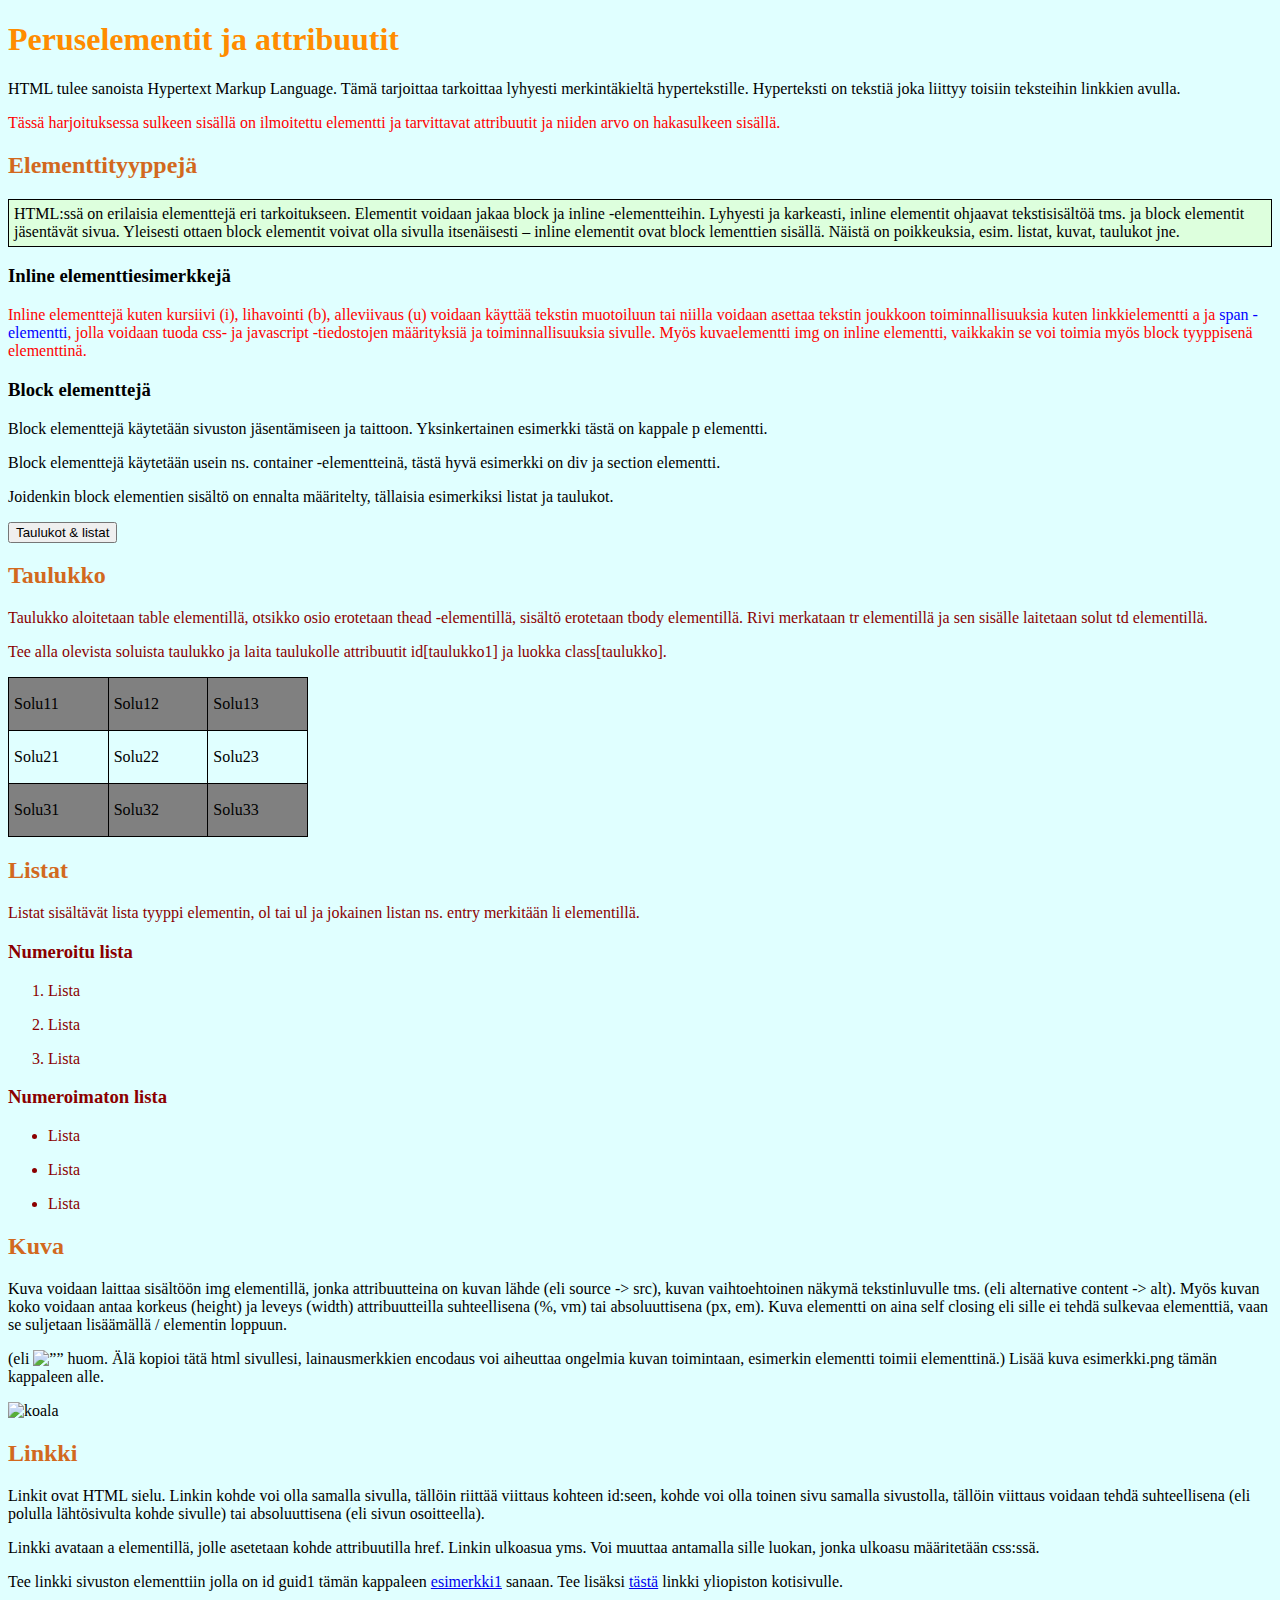
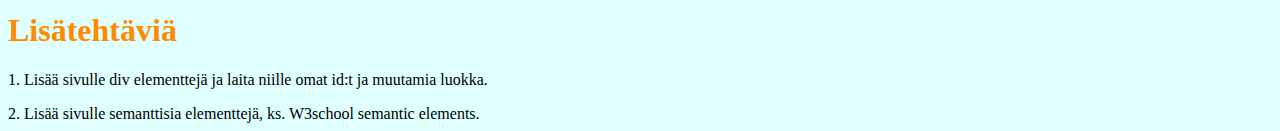
==== index.html @ 56aea638 "init" ====
<!DOCTYPE html>
<html lang="fi">
	<head>
		<title>HTML Harjoitus</title>
		<meta charset="UTF-8"/>
		<link rel="stylesheet" href="style.css"/>
	</head>
	<body>
		<h1>Peruselementit ja attribuutit</h1>
			<p>HTML tulee sanoista Hypertext Markup Language. Tämä tarjoittaa tarkoittaa lyhyesti merkintäkieltä hypertekstille. Hyperteksti on tekstiä joka liittyy toisiin teksteihin linkkien avulla.</p>
			<p id="guid1" class="esimerkki">Tässä harjoituksessa sulkeen sisällä on ilmoitettu elementti ja tarvittavat attribuutit ja niiden arvo on hakasulkeen sisällä.</p>
			<h2 id="guid2">Elementtityyppejä</h2> 
			<p class="esimerkki-box">HTML:ssä on erilaisia elementtejä eri tarkoitukseen. Elementit voidaan jakaa block ja inline -elementteihin. Lyhyesti ja karkeasti, inline elementit ohjaavat tekstisisältöä tms. ja block elementit jäsentävät sivua. Yleisesti ottaen block elementit voivat olla sivulla itsenäisesti – inline elementit ovat block lementtien sisällä. Näistä on poikkeuksia, esim. listat, kuvat, taulukot jne.</p>
			<h3>Inline elementtiesimerkkejä</h3>
			<p class="esimerkki">Inline elementtejä kuten kursiivi (i), lihavointi (b), alleviivaus (u) voidaan käyttää tekstin muotoiluun tai niilla voidaan asettaa tekstin joukkoon toiminnallisuuksia kuten linkkielementti a ja <span class="spanni">span -elementti</span>, jolla voidaan tuoda css- ja javascript -tiedostojen määrityksiä ja toiminnallisuuksia sivulle. Myös kuvaelementti img on inline elementti, vaikkakin se voi toimia myös block tyyppisenä elementtinä.</p>
			<h3>Block elementtejä</h3>
			<p>Block elementtejä käytetään sivuston jäsentämiseen ja taittoon. Yksinkertainen esimerkki tästä on kappale p elementti.</p>
			<p>Block elementtejä käytetään usein ns. container -elementteinä, tästä hyvä esimerkki on div ja section elementti.</p>
			<p>Joidenkin block elementien sisältö on ennalta määritelty, tällaisia esimerkiksi listat ja taulukot.</p>
			<button onclick="setClass()">Taulukot & listat</button>
			<div id="guid3" class="hankalaa esimerkki">
			<h2>Taulukko </h2>
					<p>Taulukko aloitetaan table elementillä, otsikko osio erotetaan thead -elementillä, sisältö erotetaan tbody elementillä. Rivi merkataan tr elementillä ja sen sisälle laitetaan solut td elementillä.</p>
						<p>Tee alla olevista soluista taulukko ja laita taulukolle attribuutit id[taulukko1] ja luokka class[taulukko].</p>
				<table id="taulukko1" class="taulukko">
					<tr>	
						<td>
						<p>Solu11</p> 
							</td>
						<td>			
						<p>Solu12</p>
							</td>
							<td>
						<p>Solu13</p>
							</td>
						</tr>
						<tr>	
							<td>
							<p>Solu21</p>
							</td>
							<td>
							<p>Solu22</p>
							</td>
							<td>
							<p>Solu23</p>
							</td>
						</tr>
						<tr>
							<td>
							<p>Solu31</p>
							</td>
							<td>
							<p>Solu32</p>
							</td>
							<td>
							<p>Solu33</p>
							</td>
						</tr>
				</table>	
				<h2>Listat</h2>
				<p>Listat sisältävät lista tyyppi elementin, ol tai ul ja jokainen listan ns. entry merkitään li elementillä.</p>
				<h3>Numeroitu lista</h3>
				<ol>
					<li>
					<p>Lista</p>
					</li>
					<li>
					<p>Lista</p>
					</li>
					<li>
					<p>Lista</p>
					</li>
				</ol>
				
				<h3>Numeroimaton lista</h3>
				<ul>
					<li>
					<p>Lista</p>
					</li>
					<li>
					<p>Lista</p>
					</li>
					<li>
					<p>Lista</p>
					</li>
				</ul>
			</div>
				<h2>Kuva</h2>
				<p>Kuva voidaan laittaa sisältöön img elementillä, jonka attribuutteina on kuvan lähde (eli source -> src), kuvan vaihtoehtoinen näkymä tekstinluvulle tms. (eli alternative content -> alt). Myös kuvan koko voidaan antaa korkeus (height) ja leveys (width) attribuutteilla suhteellisena (%, vm) tai absoluuttisena (px, em). Kuva elementti on aina self closing eli sille ei tehdä sulkevaa elementtiä, vaan se suljetaan lisäämällä / elementin loppuun.</p>
					(eli <img src=”” alt=”” /> huom. Älä kopioi tätä html sivullesi, lainausmerkkien encodaus voi aiheuttaa ongelmia kuvan toimintaan, esimerkin elementti toimii elementtinä.) 
					Lisää kuva esimerkki.png tämän kappaleen alle.</p>
					<p><img src="c:\Users\sofia\Downloads\HTML-harjoitus\esimerkki.png" alt="koala"></p> 
				<h2>Linkki</h2>
				<p>Linkit ovat HTML sielu. Linkin kohde voi olla samalla sivulla, tällöin riittää viittaus kohteen id:seen, kohde voi olla toinen sivu samalla sivustolla, tällöin viittaus voidaan tehdä suhteellisena (eli polulla lähtösivulta kohde sivulle) tai absoluuttisena (eli sivun osoitteella).</p>
				<p>Linkki avataan a elementillä, jolle asetetaan kohde attribuutilla href. Linkin ulkoasua yms. Voi muuttaa antamalla sille luokan, jonka ulkoasu määritetään css:ssä.</p>
				<p>Tee linkki sivuston elementtiin jolla on id guid1 tämän kappaleen <a href="#guid1">esimerkki1</a> sanaan. Tee lisäksi <a href="https://www.uwasa.fi/fi">tästä</a> linkki yliopiston kotisivulle.</p>
				<h1>Lisätehtäviä</h1>
				<p>1.	Lisää sivulle div elementtejä ja laita niille omat id:t ja muutamia luokka.</p>
				2.	Lisää sivulle semanttisia elementtejä, ks. W3school semantic elements.
			</h1>
    <!-- Tämä on kommentti, se ei näy HTML sivulla, sitä käytetään sisällön kommentointiin muita ylläpitäjiä ja itseä varten. lisää tähän HTML harjoitus.docx:stä sisältöä -->
	<script>
		function setClass() {
var element = document.getElementById("guid3");
element.classList.toggle("jsharkkatyyli");
}
	</script>
	</body>
</html>
---- style.css ----
body {
    background-color: lightcyan;
}

h1 {
    color: darkorange;

}

h2 {
    color: chocolate;
}

.esimerkki {
color: red;
}

.hankalaa {
    text-decoration: dashed;
    color: darkred;
}

.esimerkki-box {
background-color: #DDFFDD;
border: 1px solid;
padding: 5px;
}

td {
    color: black;
}

.spanni {
    color: blue;
}

table {
    width: 300px;
    border-collapse: collapse;
}

.jsharkkatyyli {
    display: none;
}

table tr td {
    border: solid black 1px;
    padding-left: 5px;
    border-spacing: 0px;
}

td {
    color: black;
}

tbody tr:nth-child(odd) {
    background-color: grey;
}
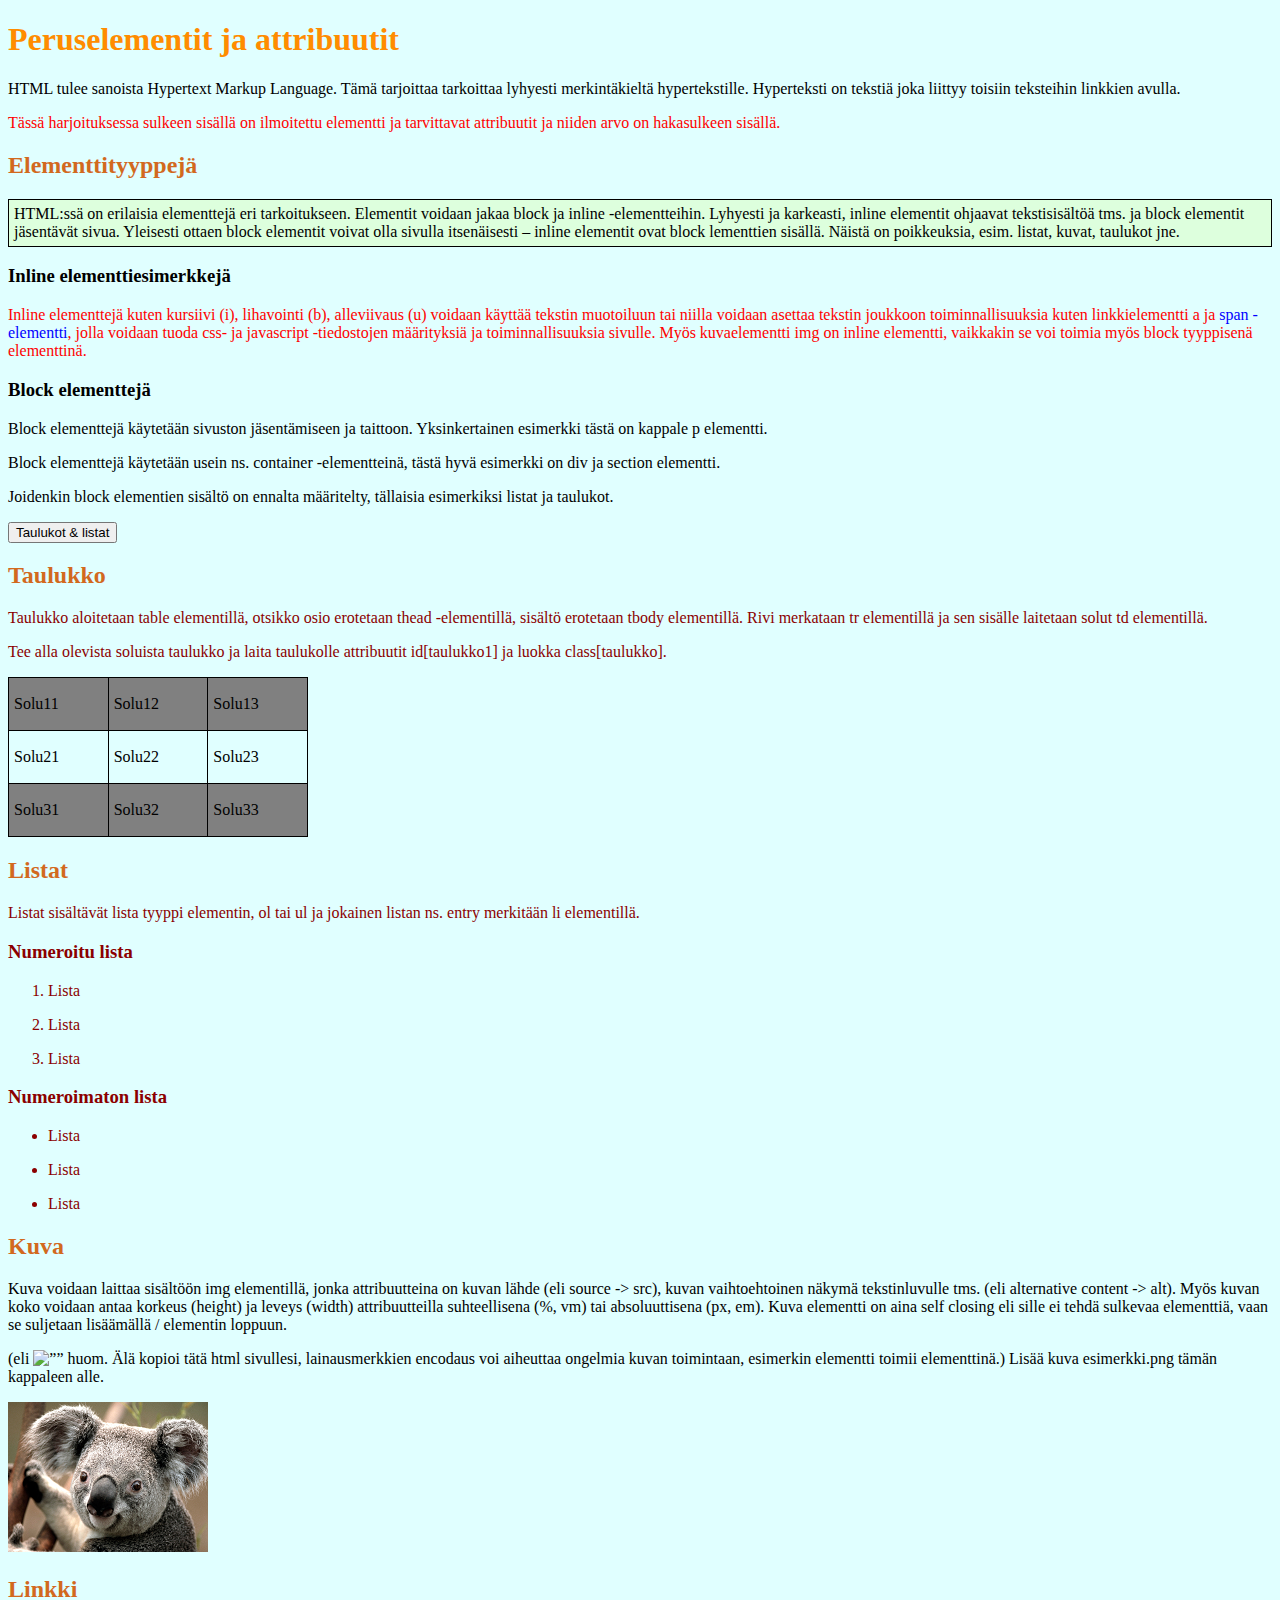
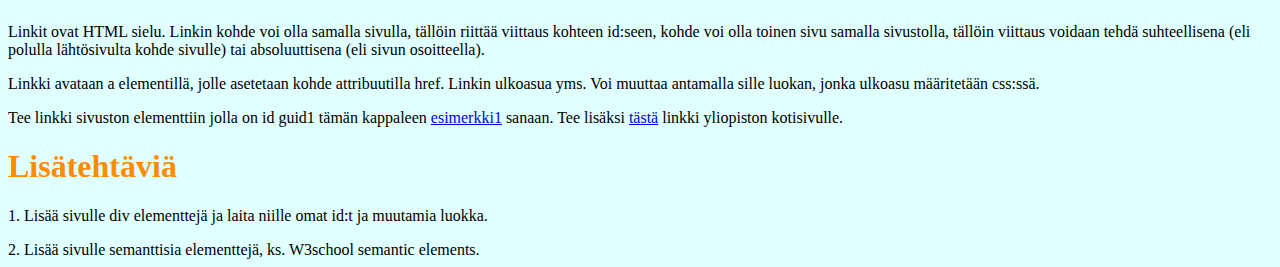
==== commit 99d62cf7: "Update index.html" ====
--- a/index.html
+++ b/index.html
@@ -89,7 +89,7 @@
 				<p>Kuva voidaan laittaa sisältöön img elementillä, jonka attribuutteina on kuvan lähde (eli source -> src), kuvan vaihtoehtoinen näkymä tekstinluvulle tms. (eli alternative content -> alt). Myös kuvan koko voidaan antaa korkeus (height) ja leveys (width) attribuutteilla suhteellisena (%, vm) tai absoluuttisena (px, em). Kuva elementti on aina self closing eli sille ei tehdä sulkevaa elementtiä, vaan se suljetaan lisäämällä / elementin loppuun.</p>
 					(eli <img src=”” alt=”” /> huom. Älä kopioi tätä html sivullesi, lainausmerkkien encodaus voi aiheuttaa ongelmia kuvan toimintaan, esimerkin elementti toimii elementtinä.) 
 					Lisää kuva esimerkki.png tämän kappaleen alle.</p>
-					<p><img src="c:\Users\sofia\Downloads\HTML-harjoitus\esimerkki.png" alt="koala"></p> 
+					<p><img src="esimerkki.png" alt="koala"></p> 
 				<h2>Linkki</h2>
 				<p>Linkit ovat HTML sielu. Linkin kohde voi olla samalla sivulla, tällöin riittää viittaus kohteen id:seen, kohde voi olla toinen sivu samalla sivustolla, tällöin viittaus voidaan tehdä suhteellisena (eli polulla lähtösivulta kohde sivulle) tai absoluuttisena (eli sivun osoitteella).</p>
 				<p>Linkki avataan a elementillä, jolle asetetaan kohde attribuutilla href. Linkin ulkoasua yms. Voi muuttaa antamalla sille luokan, jonka ulkoasu määritetään css:ssä.</p>
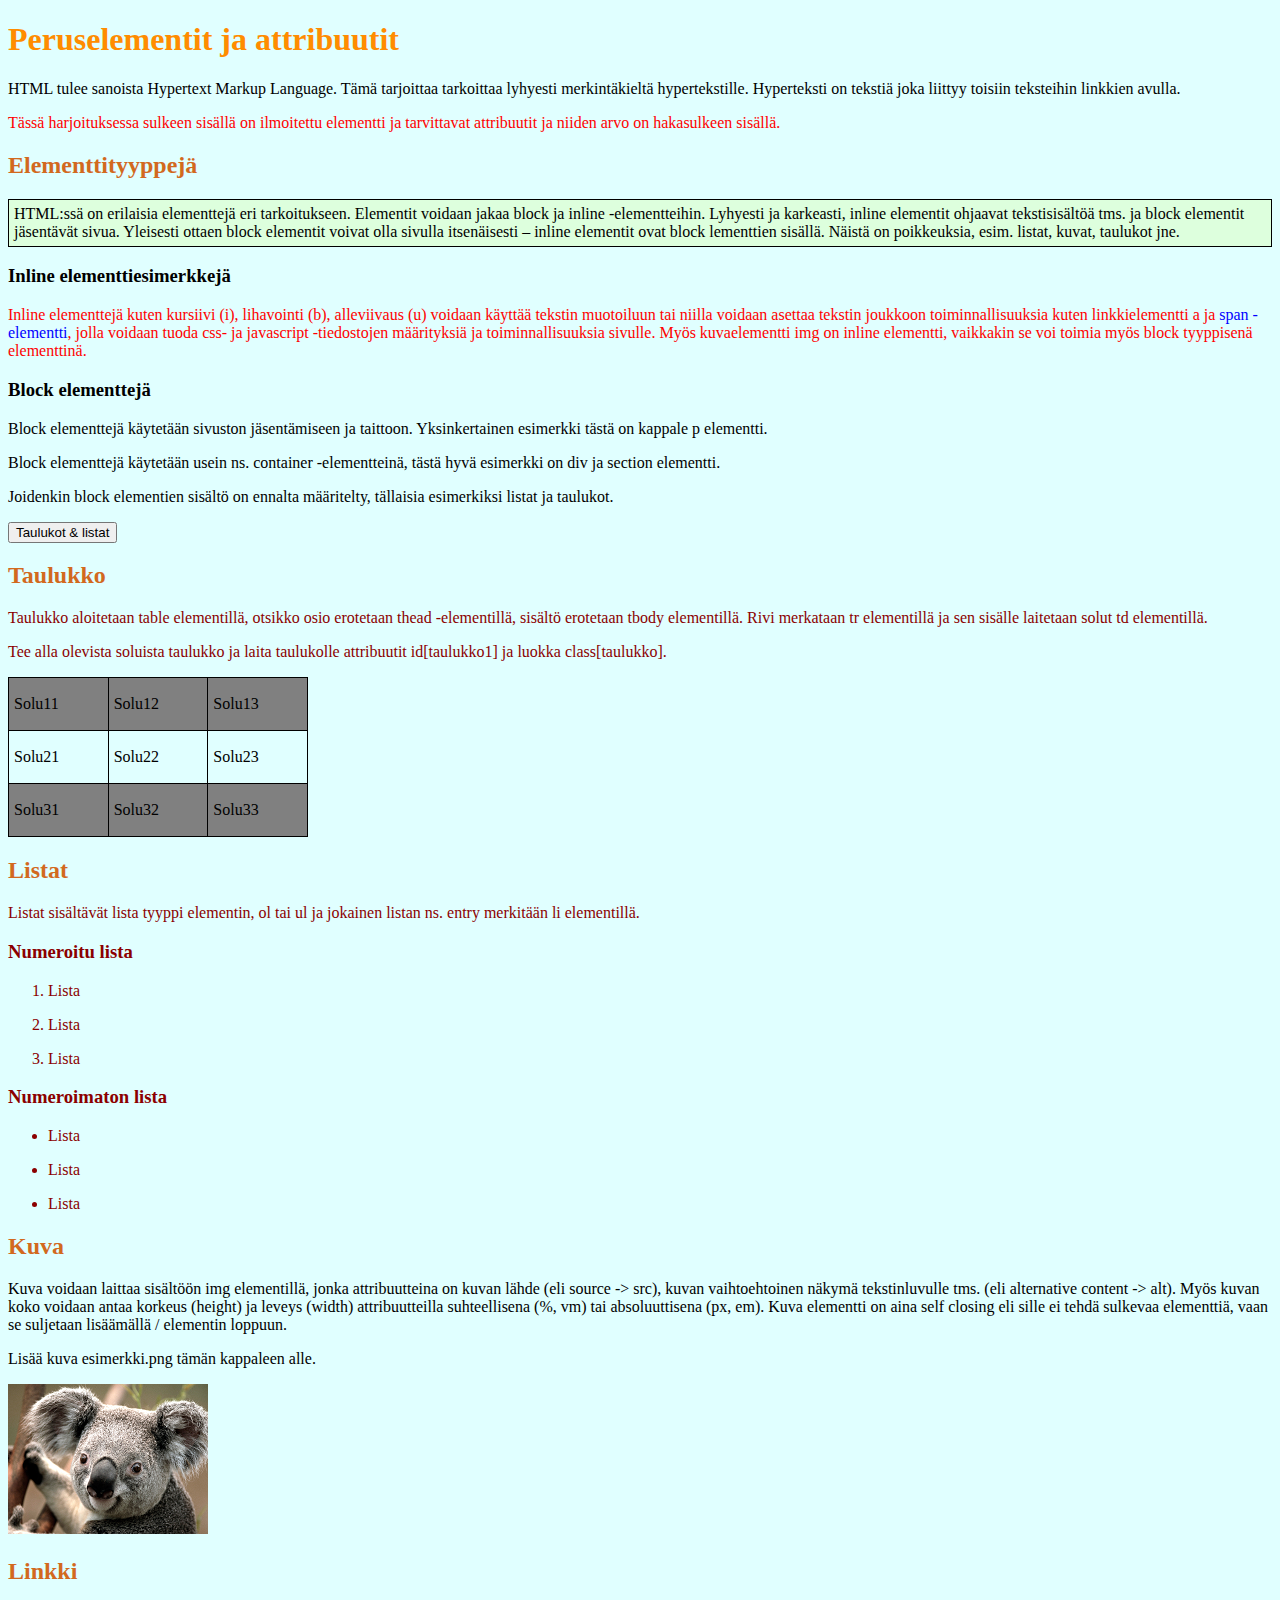
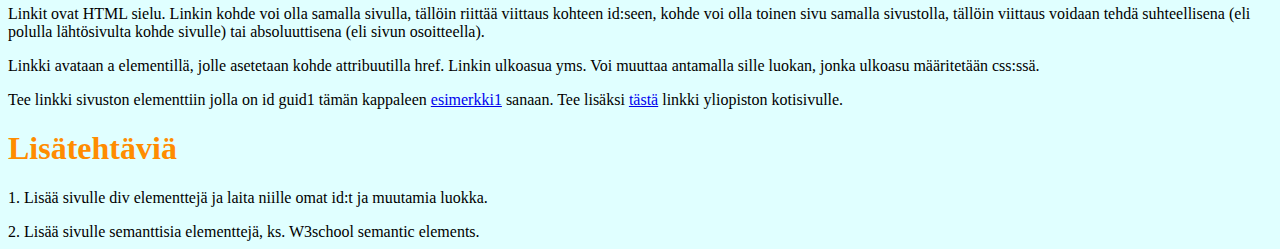
==== commit 1e11581d: "Update index.html" ====
--- a/index.html
+++ b/index.html
@@ -87,7 +87,7 @@
 			</div>
 				<h2>Kuva</h2>
 				<p>Kuva voidaan laittaa sisältöön img elementillä, jonka attribuutteina on kuvan lähde (eli source -> src), kuvan vaihtoehtoinen näkymä tekstinluvulle tms. (eli alternative content -> alt). Myös kuvan koko voidaan antaa korkeus (height) ja leveys (width) attribuutteilla suhteellisena (%, vm) tai absoluuttisena (px, em). Kuva elementti on aina self closing eli sille ei tehdä sulkevaa elementtiä, vaan se suljetaan lisäämällä / elementin loppuun.</p>
-					(eli <img src=”” alt=”” /> huom. Älä kopioi tätä html sivullesi, lainausmerkkien encodaus voi aiheuttaa ongelmia kuvan toimintaan, esimerkin elementti toimii elementtinä.) 
+ 
 					Lisää kuva esimerkki.png tämän kappaleen alle.</p>
 					<p><img src="esimerkki.png" alt="koala"></p> 
 				<h2>Linkki</h2>
